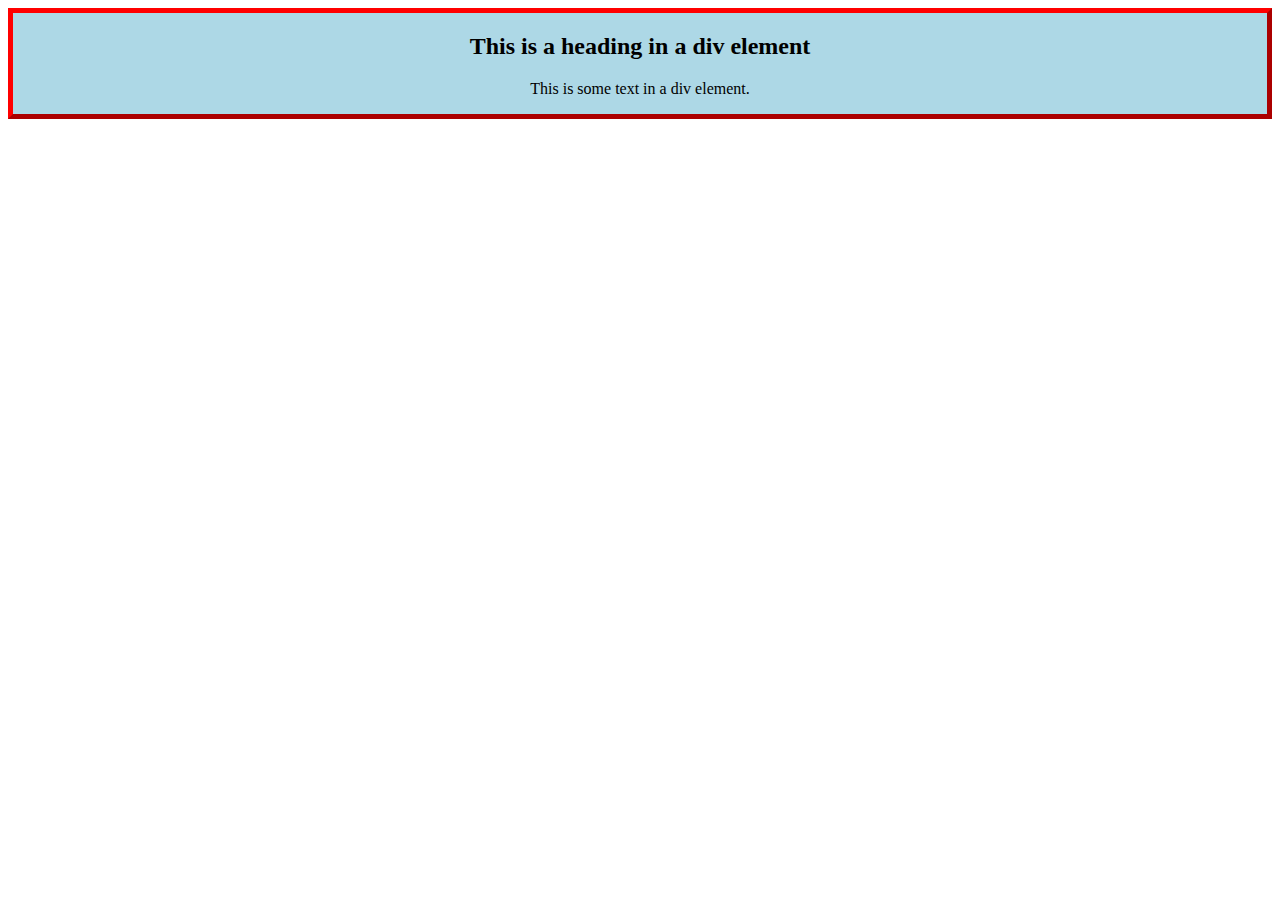
==== index2.html @ 5e51aff3 "I used css and html to use div tag" ====
<html>
<head>
<style>
.myDiv {
  border: 5px outset red;
  background-color: lightblue;
  text-align: center;
}
</style>
</head>
<body>

<div class="myDiv">
  <h2>This is a heading in a div element</h2>
  <p>This is some text in a div element.</p>
</div>

</body>
</html>
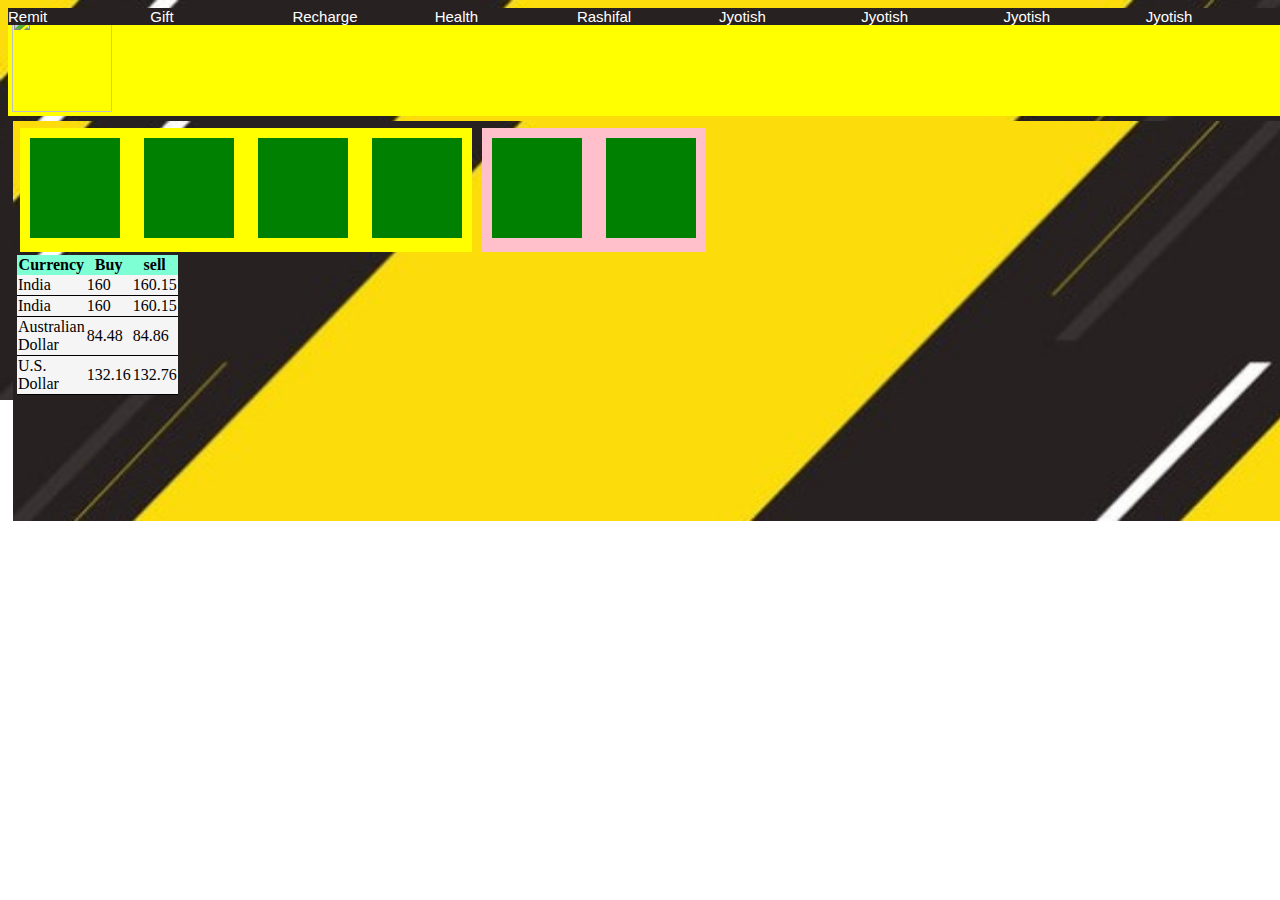
==== commit dc06c8cf: "practiced codes to understand and clear all the doubts" ====
--- a/index2.html
+++ b/index2.html
@@ -1,19 +1,76 @@
+<!DOCTYPE html>
 <html>
 <head>
-<style>
-.myDiv {
-  border: 5px outset red;
-  background-color: lightblue;
-  text-align: center;
-}
-</style>
+	<title>News Times</title>
+	<link rel="stylesheet" href="style2.css">
+	<meta name="viewport" content="width=device-width, initial-scale=1">
 </head>
 <body>
-
-<div class="myDiv">
-  <h2>This is a heading in a div element</h2>
-  <p>This is some text in a div element.</p>
+<header>
+	<div class="flex-container">
+		<div>Remit</div>
+		<div>Gift</div>
+		<div>Recharge</div>
+		<div>Health</div>
+		<div>Rashifal</div>
+		<div>Jyotish</div>
+		<div>Jyotish</div>
+		<div>Jyotish</div>
+		<div>Jyotish</div>
+	</div>
+</header>
+<section>
+<div class="first">
+	<img src="C:\Users\Safal thapa magar\Downloads\calander.jpg" usemap="workmap";> 
+	<map name="workmap">
+  <area shape="rect" coords="269,115,1010,868" alt="Computer">
+</map>
 </div>
-
+<div class="second">
+	<div class="a"> 
+		<div class="a1">
+		</div>
+		<div class="a1">
+		</div>
+		<div class="a1">
+		</div>
+		<div class="a1">
+		</div>
+	</div>
+	<div class="b">
+		<div class="b1">
+		</div>
+		<div class="b1">
+		</div>
+	</div>
+    <table>
+        <tr id="firstrow">
+			<th>Currency</th>
+			<th>Buy</th>
+			<th>sell</th>
+		</tr>
+		<tr>
+            <td>India </td>
+            <td>160     </td>
+            <td>160.15</td>
+		</tr>
+        <tr>
+            <td>India </td>
+            <td>160     </td>
+            <td>160.15</td>
+		</tr>
+        <tr>
+            <td>Australian Dollar</td>
+            <td>84.48</td>
+            <td>84.86</td>
+		</tr>
+        <tr>
+            <td>U.S. Dollar </td>
+            <td>132.16</td>
+            <td>132.76</td>
+		</tr>
+    </table>
+</div>
+</section>
 </body>
 </html>--- a/style2.css
+++ b/style2.css
@@ -0,0 +1,82 @@
+body{
+	background-image: url(backimg.jpg);
+ 	background-size: 100% 400px;
+ 	background-repeat: no-repeat;
+}
+
+header{
+	  position: fixed;
+  width: 100%;	
+}
+.flex-container{
+	display:flex;
+	font: 15px arial , sans-serif;
+	word-spacing: 5px;
+}
+.flex-container > div{
+			width: 100%;
+			background-color: rgb(39,33,33);
+			color: white;
+			margin: 0px;
+}
+.first{
+	background-color: yellow;
+	color: white;
+	width: 100%;
+	height:100px;
+	margin: 5px 0px;
+	padding: 4px;
+}
+img{
+ height: 100px; width: 100px;
+}
+ .second{
+ 	height: 400px;
+ 	width: 100%;
+ 	margin: 5px;
+ 	padding: 4px;
+ 	background-image: url(backimg.jpg);
+ 	background-size: 100% 400px;
+ 	background-repeat: no-repeat;
+
+ }
+ .a{
+ 	background-color: yellow;
+ 	display: inline-block;
+ 	margin: 3px;
+ }
+ .a1{
+ 	background-color: green;
+ 	height: 100px;
+ 	width: 90px;
+ 	margin: 10px;
+ 	display: inline-block;
+ }
+ .b{
+ 	background-color: pink;
+ 	display: inline-block;
+ 	margin: 3px;
+ }
+ .b1{
+ 		background-color: green;
+ 	height: 100px;
+ 	width: 90px;
+ 	margin: 10px;
+ 	display: inline-block;
+ }
+ table{
+    background-color: whitesmoke;
+    padding: 4px 2px;
+    border-collapse: collapse;
+    margin-right: 3px;
+    width: 100px;
+ }
+ #firstrow{
+    background-color:aquamarine;
+ }
+ td{
+    border-bottom: 1px solid black;
+ }
+ th{
+    text-align:center;
+ }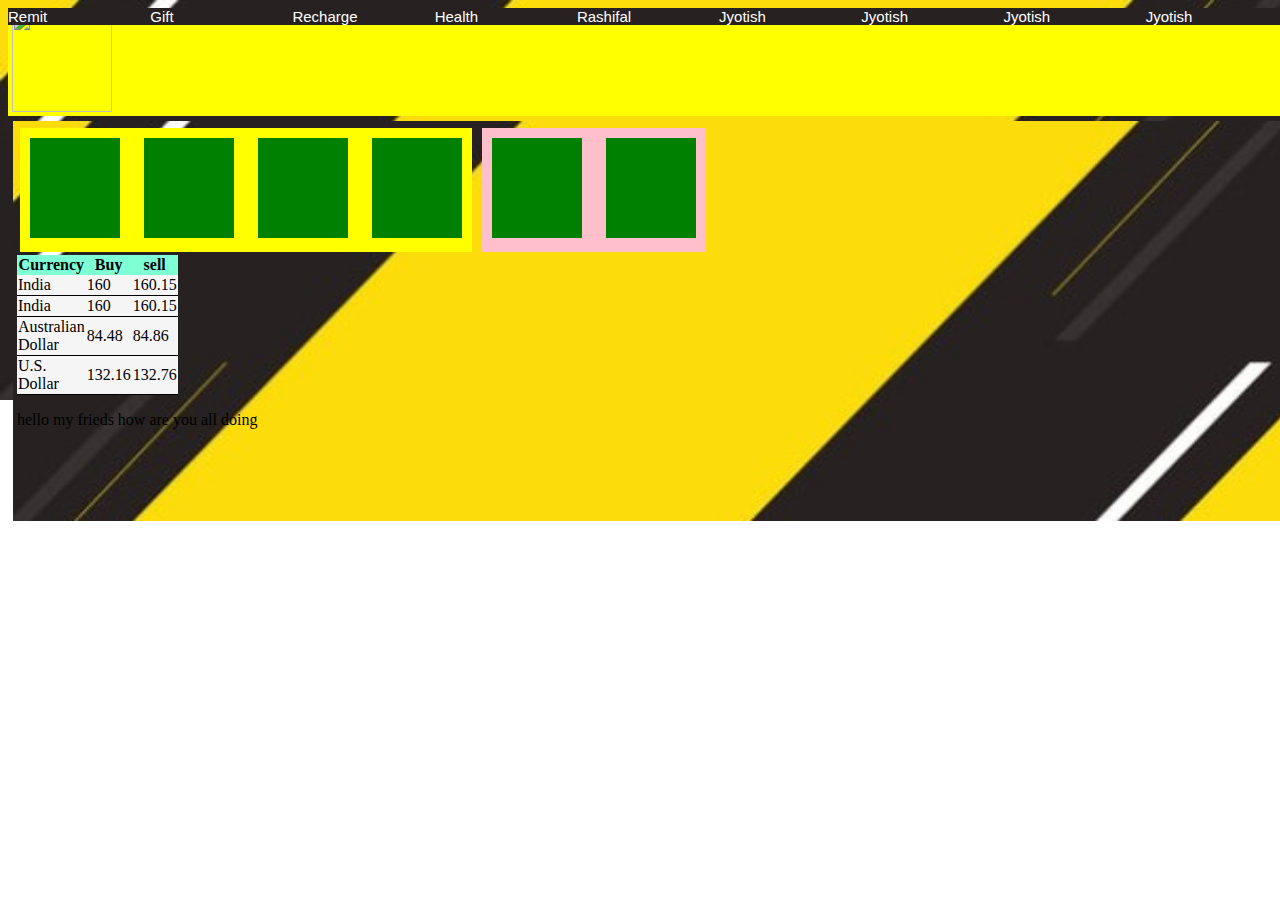
==== commit b2e5b1fe: "added new files and folder and codes in with CSS Codes" ====
--- a/index2.html
+++ b/index2.html
@@ -70,6 +70,9 @@
             <td>132.76</td>
 		</tr>
     </table>
+    <p>
+        hello my frieds how are you all doing
+    </p>
 </div>
 </section>
 </body>
